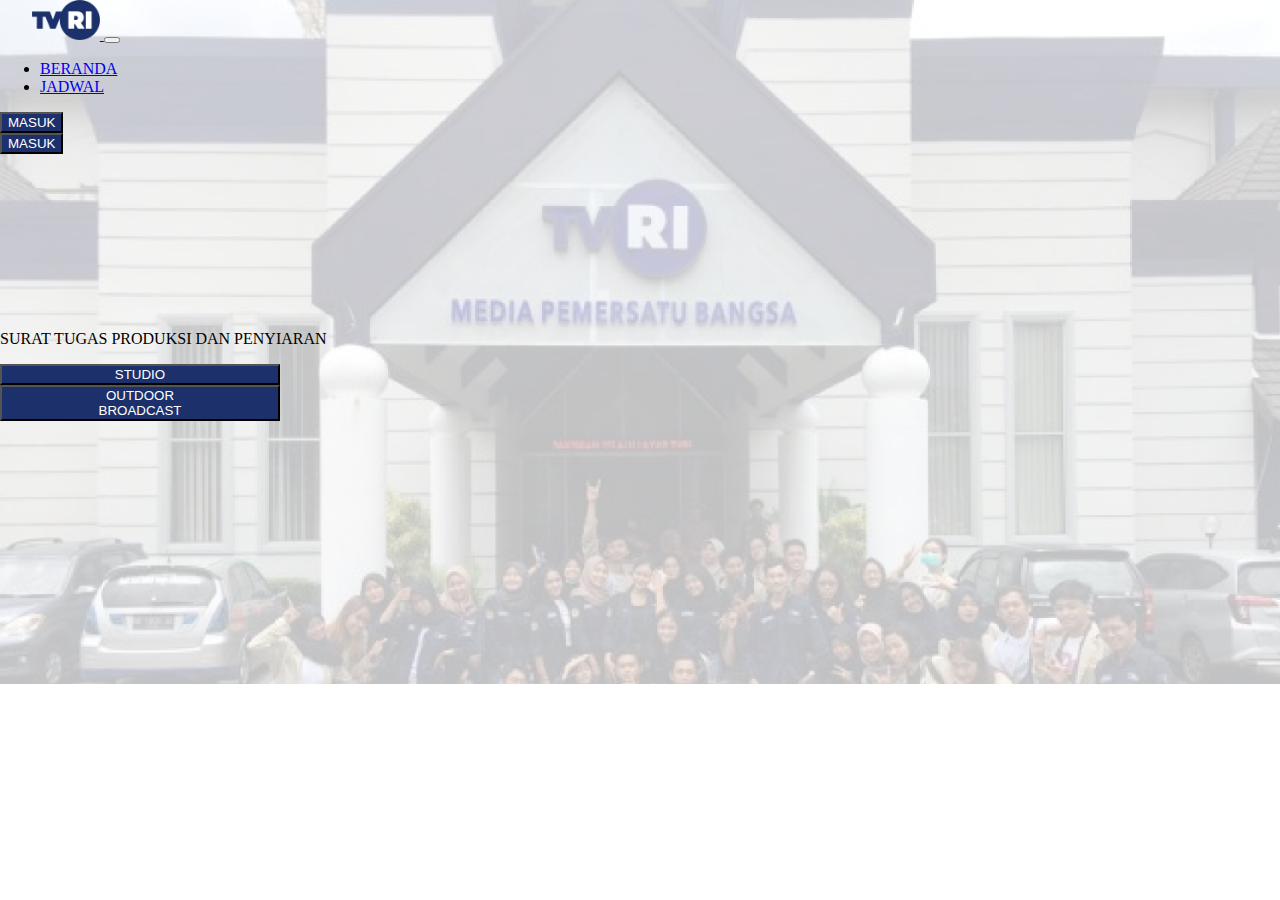
==== MenuPilihan.html @ 2a6d2683 "first commit" ====
<!DOCTYPE html>
<html lang="en">
  <head>
    <meta charset="UTF-8" />
    <meta http-equiv="X-UA-Compatible" content="IE=edge" />
    <meta name="viewport" content="width=device-width, initial-scale=1.0" />
    <!-- CSS only -->
    <link href="https://cdn.jsdelivr.net/npm/bootstrap@5.2.0-beta1/dist/css/bootstrap.min.css" rel="stylesheet" integrity="sha384-0evHe/X+R7YkIZDRvuzKMRqM+OrBnVFBL6DOitfPri4tjfHxaWutUpFmBp4vmVor" crossorigin="anonymous" />
    <link rel="stylesheet" href="style1.css" />
    <title>MenuPilihan</title>
  </head>
  <body>
    <!-- Navbar -->
    <div class="container">
      <nav class="navbar navbar-expand-lg navbar-light bg-light shadow">
        <a class="navbar-brand" href="#">
          <img src="/frontend/img/TVRILogo2019.svg@2x.png" alt="" />
        </a>
        <button class="navbar-toggler" type="button" data-bs-toggle="collapse" data-bs-target="#navbarSupportedContent" aria-controls="navbarSupportedContent" aria-expanded="false" aria-label="Toggle navigation">
          <span class="navbar-toggler-icon"></span>
        </button>
        <!--Menu-->
        <div class="collapse navbar-collapse" id="navbarSupportedContent">
          <ul class="navbar-nav ms-auto">
            <li class="nav-item">
              <a class="nav-link active" href="#">BERANDA</a>
            </li>
            <li class="nav-item">
              <a class="nav-link" href="#">JADWAL</a>
            </li>
          </ul>
          <!--Mobile Button-->
          <form class="form-inline d-sm-block d-md-none">
            <button class="btn btn-login my-2 my-sm-0">MASUK</button>
          </form>
          <!--Desktop Button-->
          <form class="form-inline my-2 my-lg-0 d-none d-md-block">
            <button class="btn btn-login btn-navbar-right my-2 my-sm-0 px-4">MASUK</button>
          </form>
        </div>
      </nav>
    </div>

    <!--Header-->
    <header class="text-center">
      <div class="container spo">
        <div class="row">
          <div class="col-md-6 mx-auto bg-white shadow p-3 py-5 mt-5 rounded-3 a">
            <p class="mb-5">SURAT TUGAS PRODUKSI DAN PENYIARAN</p>
            <div>
              <button class="btn btn-login btn-navbar-right my-2 mx-sm-2 px-4 menu">STUDIO</button>
            </div>
            <div>
              <button class="btn btn-login btn-navbar-right my-2 mx-sm-2 px-4 menu">OUTDOOR<br />BROADCAST</button>
            </div>
          </div>
        </div>
      </div>
    </header>
  </body>
</html>
---- style1.css ----
body {
  padding: 0;
  margin: 0;
  background-image: url(frontend/img/Group\ 1@2x.png);
  background-repeat: no-repeat;
  background-size: cover;
}

.login-act {
  margin-top: 12rem;
  border-radius: 4;
}

.foto {
  margin-top: -2rem;
}

.btn-login {
  border-radius: 4;
  background-color: #1c316b;
  color: #ffffff;
}

.btn-login:hover {
  background-color: #223c84;
  color: #ffffff;
}

.collapse ul {
  padding-right: 1rem;
}

.navbar-brand img {
  max-height: 40px;
  margin-left: 2rem;
}

.navbar .navbar-collapse .navbar-nav .nav-item {
  margin-right: px;
}

header {
  padding: 180px 0px 180px;
  margin-top: 100px;
}

header h1 {
  color: #1c316b;
}

header .btn-get-started {
  background-color: #1c316b;
  color: #ffffff;
}
header .btn-get-started:hover {
  background-color: #223c84;
  color: #ffffff;
}

.form-inline {
  height: max-content;
}

header .spo {
  margin-top: -120px;
}

header .menu {
  width: 280px;
}

header .a {
  margin-top: -100px;
}

.btn-lihat {
  border-radius: 5;
  background-color: #1c316b;
  color: #ffffff;
  width: 140px;
  height: 40px;
}

.btn-lihat:hover {
  background-color: #ffffff;
}

.section-produksi-content .row .box {
  display: flex;
  background-color: rgb(233, 233, 233);
  padding-top: 10px;
  border: solid;
}

.section-produksi-content .container .produksi-button .btn-produksi-lihat {
  margin-top: -5px;
  background-color: #1c316b;
  color: #ffffff;
}

.btn-produksi-detail {
  background-color: #1c316b;
  color: #ffffff;
  height: 39px;
  width: 100px;
}
.btn-produksi-detail:hover {
  background-color: #223c84;
  color: #ffffff;
  height: 39px;
  width: 100px;
}

.section-produksi-content .container .produksi-button .btn-produksi-lihat:hover {
  margin-top: -5px;
  background-color: #223c84;
  color: #ffffff;
}

.section-produksi-form {
  display: flex;
  justify-content: center;
  align-items: center;
  height: 100vh;
  padding: 10px;
}

.container-sop {
  max-width: 700px;
  width: 100%;
  padding: 25px 30px;
}

.form-produksi {
  position: relative;
  margin-top: 16px;
  min-height: 490px;
}

.form-produksi .detail {
  margin-top: 25px;
}

.form-produksi .fields {
  display: flex;
  align-items: center;
  justify-content: space-between;
  flex-wrap: wrap;
  margin: ;
}

.section-produksi-form .container-sop .form-produksi .user-detail {
  display: flex;
  flex-wrap: wrap;
}

.section-produksi-form .container-sop .form-produksi .user-detail .input-fields {
  width: calc(100% / 2 - 20px);
}

.section-produksi-form .container-sop .form-produksi .user-detail .input-fields label {
  display: block;
  margin-bottom: 5px;
  font-weight: 500;
}
.section-produksi-form .container-sop .form-produksi .user-detail .input-fields input {
  height: 40px;
  width: 100%;
}

.table .table-light tr th {
  background-color: #1c316b;

  color: #ffffff;
}
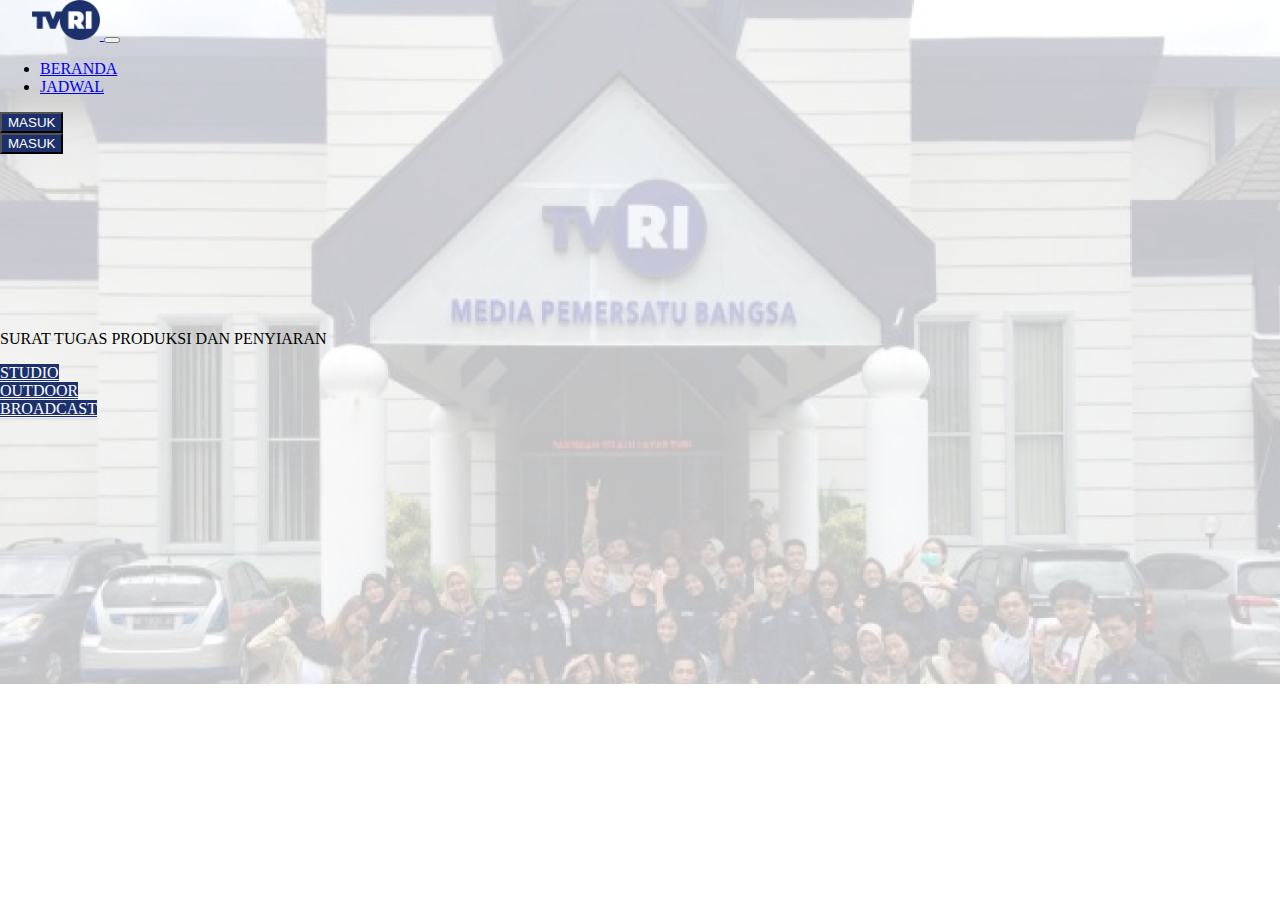
==== commit 9f9aba4f: "second" ====
--- a/MenuPilihan.html
+++ b/MenuPilihan.html
@@ -47,11 +47,11 @@
         <div class="row">
           <div class="col-md-6 mx-auto bg-white shadow p-3 py-5 mt-5 rounded-3 a">
             <p class="mb-5">SURAT TUGAS PRODUKSI DAN PENYIARAN</p>
-            <div>
-              <button class="btn btn-login btn-navbar-right my-2 mx-sm-2 px-4 menu">STUDIO</button>
+            <div class="">
+              <a class="btn btn-login btn-navbar-right my-2 mx-sm-2 px-4 menu" type="button" href="/SPOStudio.html">STUDIO</a>
             </div>
-            <div>
-              <button class="btn btn-login btn-navbar-right my-2 mx-sm-2 px-4 menu">OUTDOOR<br />BROADCAST</button>
+            <div class="">
+              <a class="btn btn-login btn-navbar-right my-2 mx-sm-2 px-4 menu" type="button" href="/SPOOb.html">OUTDOOR<br />BROADCAST</a>
             </div>
           </div>
         </div>
--- a/style1.css
+++ b/style1.css
@@ -154,9 +154,9 @@
   flex-wrap: wrap;
 }
 
-.section-produksi-form .container-sop .form-produksi .user-detail .input-fields {
+/* .section-produksi-form .container-sop .form-produksi .user-detail .input-fields {
   width: calc(100% / 2 - 20px);
-}
+} */
 
 .section-produksi-form .container-sop .form-produksi .user-detail .input-fields label {
   display: block;
@@ -173,3 +173,30 @@
 
   color: #ffffff;
 }
+
+.btn-input {
+  background-color: #1c316b;
+  color: #ffffff;
+}
+
+.finput {
+  background-image: url(/frontend/img/TVRILogo2019.svg.png);
+  background-repeat: no-repeat;
+  justify-content: center;
+  align-content: flex-end;
+  flex: auto;
+  background-size: 200px 100px;
+}
+
+section .btn-produksi-Buat {
+  width: 150px;
+  height: 40px;
+  background-color: #1c316b;
+  color: #ffffff;
+}
+section .btn-produksi-Buat:hover {
+  width: 150px;
+  height: 40px;
+  background-color: #223c84;
+  color: #ffffff;
+}
